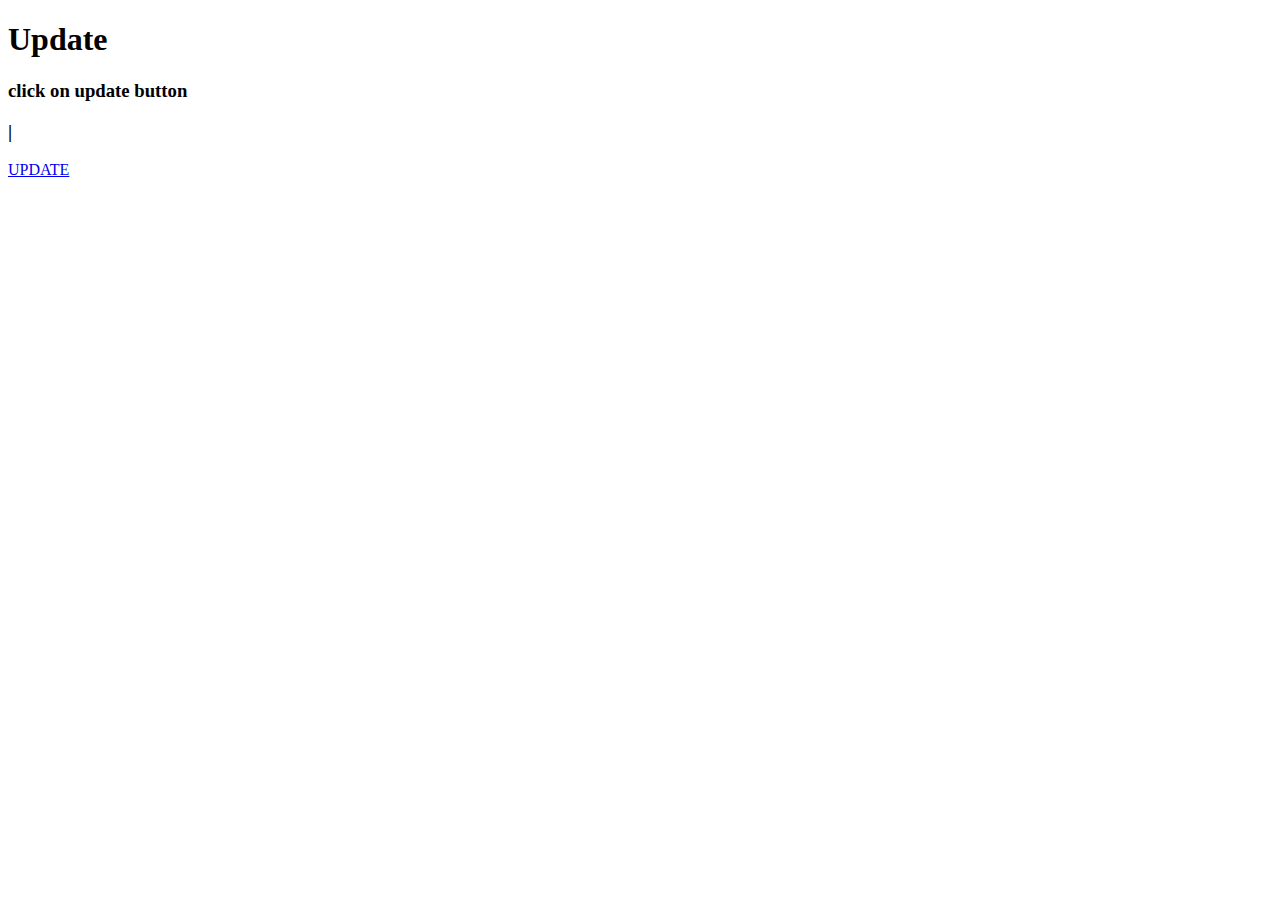
==== index.html @ bcda8929 "Update index.html" ====
<!DOCTYPE html>
<html>
  <head>
    <title>
        UPDATE PAGE
    </title>
    <link rel="stylesheet" href="style.css">
  </head>
  <body>
    <h1>Update</h1>
    <h3>click on update button</h3>
    <h3>|</h3>
    <a href="https://kodular.app/YRQ-RTR">UPDATE</a>
  </body>
</html>
---- style.css ----

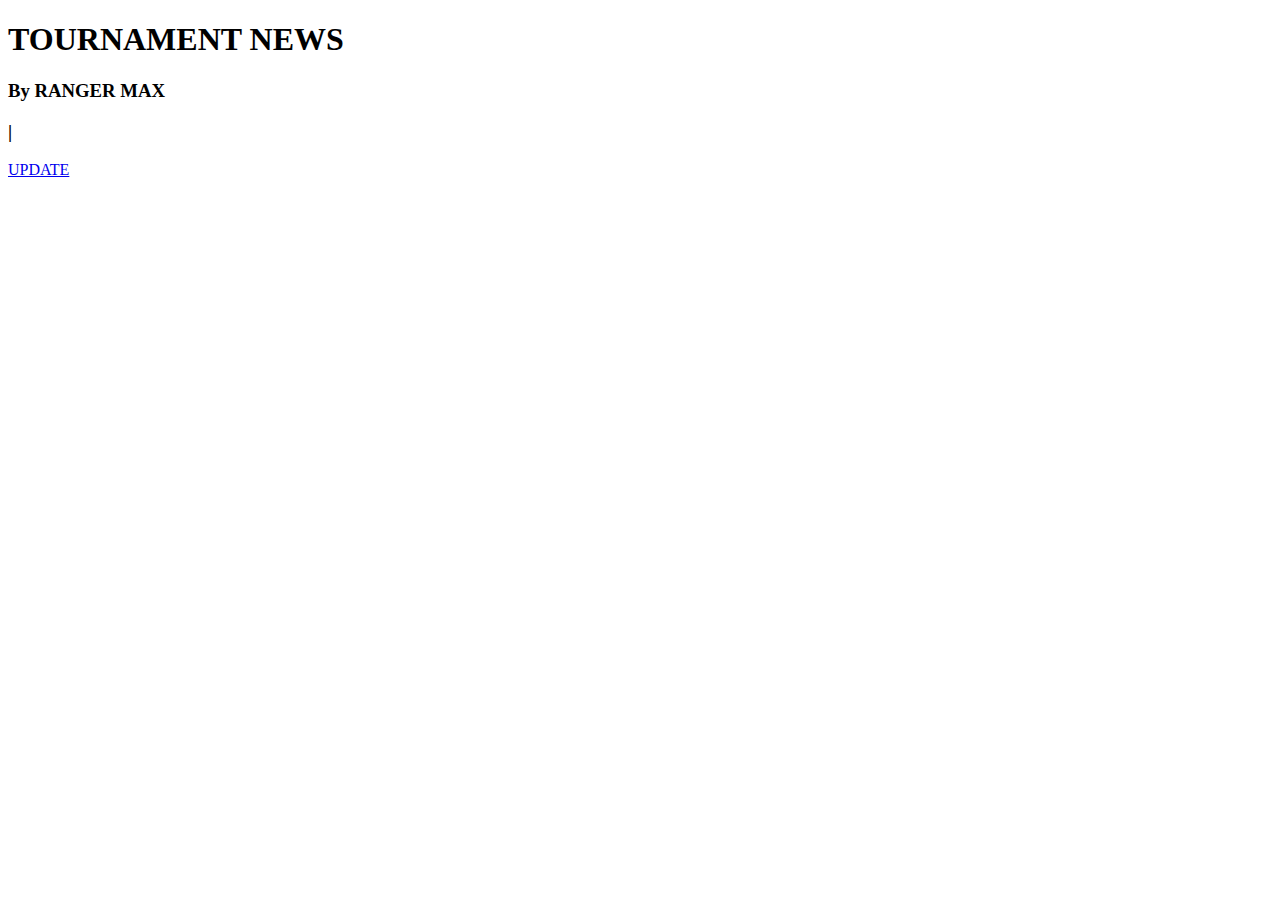
==== commit 0b48516f: "Update index.html" ====
--- a/index.html
+++ b/index.html
@@ -2,14 +2,14 @@
 <html>
   <head>
     <title>
-        UPDATE PAGE
+        TOURNAMENT
     </title>
     <link rel="stylesheet" href="style.css">
   </head>
   <body>
-    <h1>Update</h1>
-    <h3>click on update button</h3>
+    <h1>TOURNAMENT NEWS</h1>
+    <h3>By RANGER MAX </h3>
     <h3>|</h3>
-    <a href="https://kodular.app/YRQ-RTR">UPDATE</a>
+    <a href="https://kodular.app/ANI-ZKE">UPDATE</a>
   </body>
 </html>
